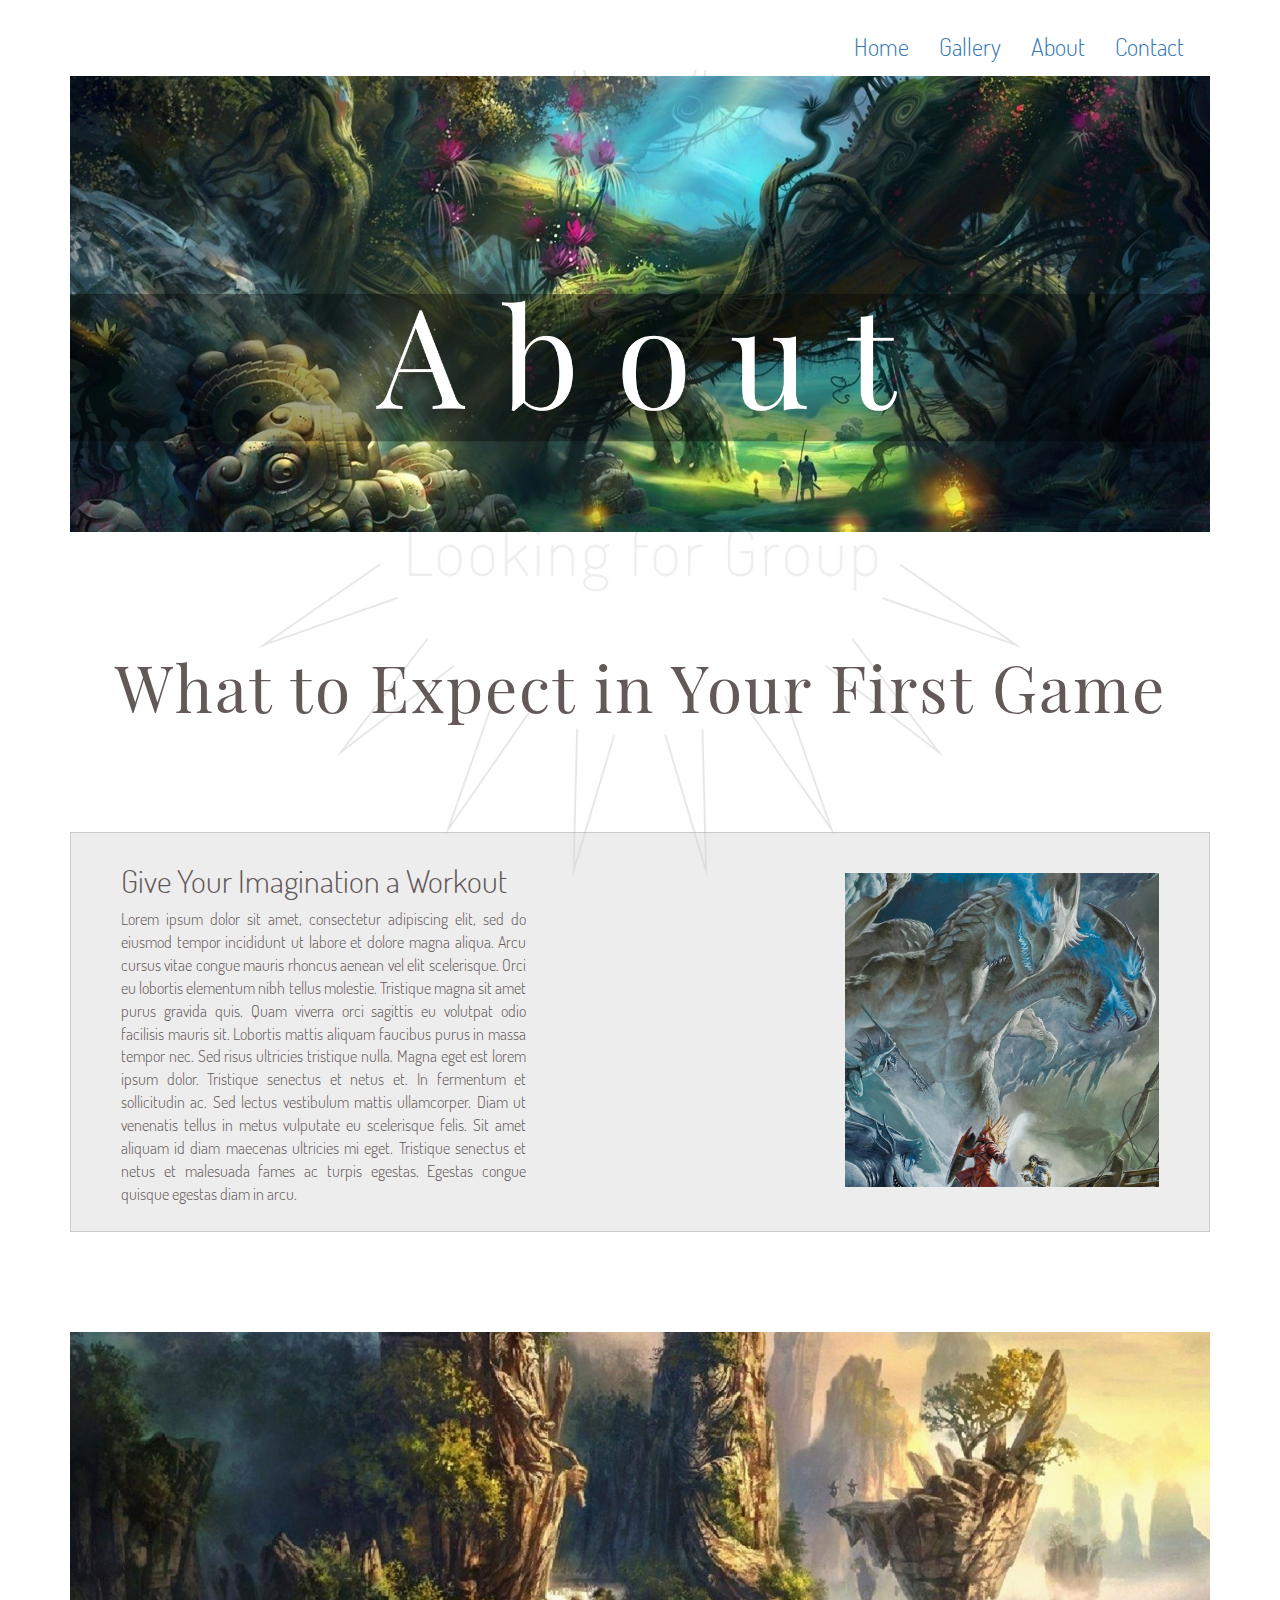
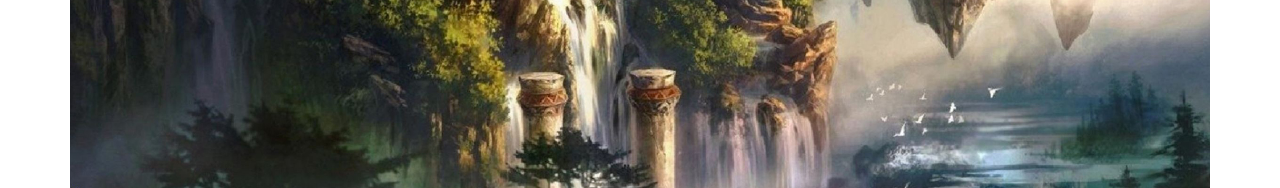
==== about.html @ 34d479d9 "Adjusted code for migration and cleanup" ====
<!DOCTYPE html>
<html lang="en-US">
<head>
	<title>D&D LFG</title>
    <link rel="stylesheet" href="https://maxcdn.bootstrapcdn.com/bootstrap/3.3.6/css/bootstrap.min.css" />
    <script type="text/javascript" src="script.js"></script>
	<script type="text/javascript" src="https://ajax.googleapis.com/ajax/libs/jquery/1.11.3/jquery.min.js"></script>
	<script type="text/javascript" src="https://maxcdn.bootstrapcdn.com/bootstrap/3.3.6/js/bootstrap.min.js"></script>
	<link rel="stylesheet" href="style.css" />
</head>
<body class="container">
	<header>
		<nav id="navbar">
            <ul id="top-menu" class="nav">
                <li><a href="index.html">Home</a></li>
                <li><a href="gallery.html">Gallery</a></li>
                <li><a href="about.html">About</a></li>
                <li><a href="contact.html">Contact</a></li>
        </ul>						
        </nav>
    </header>
    <section>
		<div class="header">
			<img src="IMG/About-Header.jpg" alt="Verdant Ruins">
		</div>	
    </section>
    <div class="heading">
		<h1>What to Expect in Your First Game</h1>
	</div>
	<section class="module">
		<div id="about-p">
			<h4>Give Your Imagination a Workout</h4>
			<p>Lorem ipsum dolor sit amet, consectetur adipiscing elit, sed do eiusmod tempor incididunt ut labore et dolore magna aliqua. Arcu cursus vitae congue mauris rhoncus aenean vel elit scelerisque. Orci eu lobortis elementum nibh tellus molestie. Tristique magna sit amet purus gravida quis. Quam viverra orci sagittis eu volutpat odio facilisis mauris sit. Lobortis mattis aliquam faucibus purus in massa tempor nec. Sed risus ultricies tristique nulla. Magna eget est lorem ipsum dolor. Tristique senectus et netus et. In fermentum et sollicitudin ac. Sed lectus vestibulum mattis ullamcorper. Diam ut venenatis tellus in metus vulputate eu scelerisque felis. Sit amet aliquam id diam maecenas ultricies mi eget. Tristique senectus et netus et malesuada fames ac turpis egestas. Egestas congue quisque egestas diam in arcu.</p>
		</div>
		<div id="image-right">
			<img src="IMG/Battle at sea.jpg" alt="Battle At Sea">
		</div>
	</section>
    <section>
        <div class="footer">
            <img src="IMG/Fantasy Waterfall.jpg"/>
        </div>
    </section>
</body>
</html>
---- style.css ----
body {
    width: 100%;
    height: auto;
    margin: 0px;
    padding: 0px;
    font-family: Dosis !important;
    background-image: url("IMG/Background\ Image.jpg");
    background-repeat: no-repeat;
    background-size: contain;
    background-attachment: fixed;
    background-position: center;
  }
  html body {
      margin: 0;
      padding: 0;
  }

header {
    z-index: 9999;
    position: sticky;
    top: 0;
    min-width: 110%;
    display: inline-block;
}
header nav {
    width: 100%;
    height: 50px;
    background: #ffffff;
    margin: 0;
    padding-top: 20px;
    padding-bottom: 50px;
    display: inline-block;
}
nav ul {
    display: flex;
    margin: 0;
    padding: 0 10%;
    float: right;

}
nav ul li {
    list-style: none;
    color: black;
    font-size: 1.5em;  
}
.carousel-inner {
    text-align: center;
}
.carousel .item > img {
    display: inline-block;
}
div.heading {
    text-align: center;
}
div.heading h1 {
    font-size: 4em;
    letter-spacing: 2px;
    padding-top: 100px;
    padding-bottom: 100px;
    font-family: Playfair !important;
    display: inline-block;
    
}
div.header img {
    width: 100%;
    height: auto;
    float: left;
}
div.footer img {
    width: 100%;
    height: auto;
    float: left;
    padding-top: 100px;
}
section.module {
    width: 100%;
    height: 400px;
    background-color: rgba(211, 211, 211, 0.4);
    border: 1px solid rgba(131, 131, 131, 0.322);
}
div#about-p {
    width: 40%;
    text-align: justify;
    max-height: 400px;
    float: left;
    padding-top: 20px;
    padding-left: 50px;
}
div#image-right img {
    width: 32%;
    height: auto;
    float: right;
    padding-top: 40px;
    padding-right: 50px;
}
body {
    color: #635959;
    font-family: Dosis !important;
    font-size: 1.6em;
}
h4 {
    font-size: 2em;
}
div.gallery {
    margin: 5px;
    border: 1px solid #ccc;
    width: 100%;
  }
  
  div.gallery:hover {
    border: 1px solid #777;
  }
  
  div.gallery img {
    width: 100%;
    height: auto;
    vertical-align: middle;
  }
  
  div.desc {
    padding: 15px;
    text-align: center;
  }
  .grid-container {
    display: grid;
    grid-template-columns: repeat(auto-fill, minmax(300px, 1fr));
    grid-gap: 1em;
  }
@font-face {
    font-family: Playfair;
    src: url(Fonts/Playfair/PlayfairDisplay-Regular.ttf);

}
@font-face {
    font-family: Dosis;
    src: url(Fonts/Dosis/Dosis-Light.ttf);}
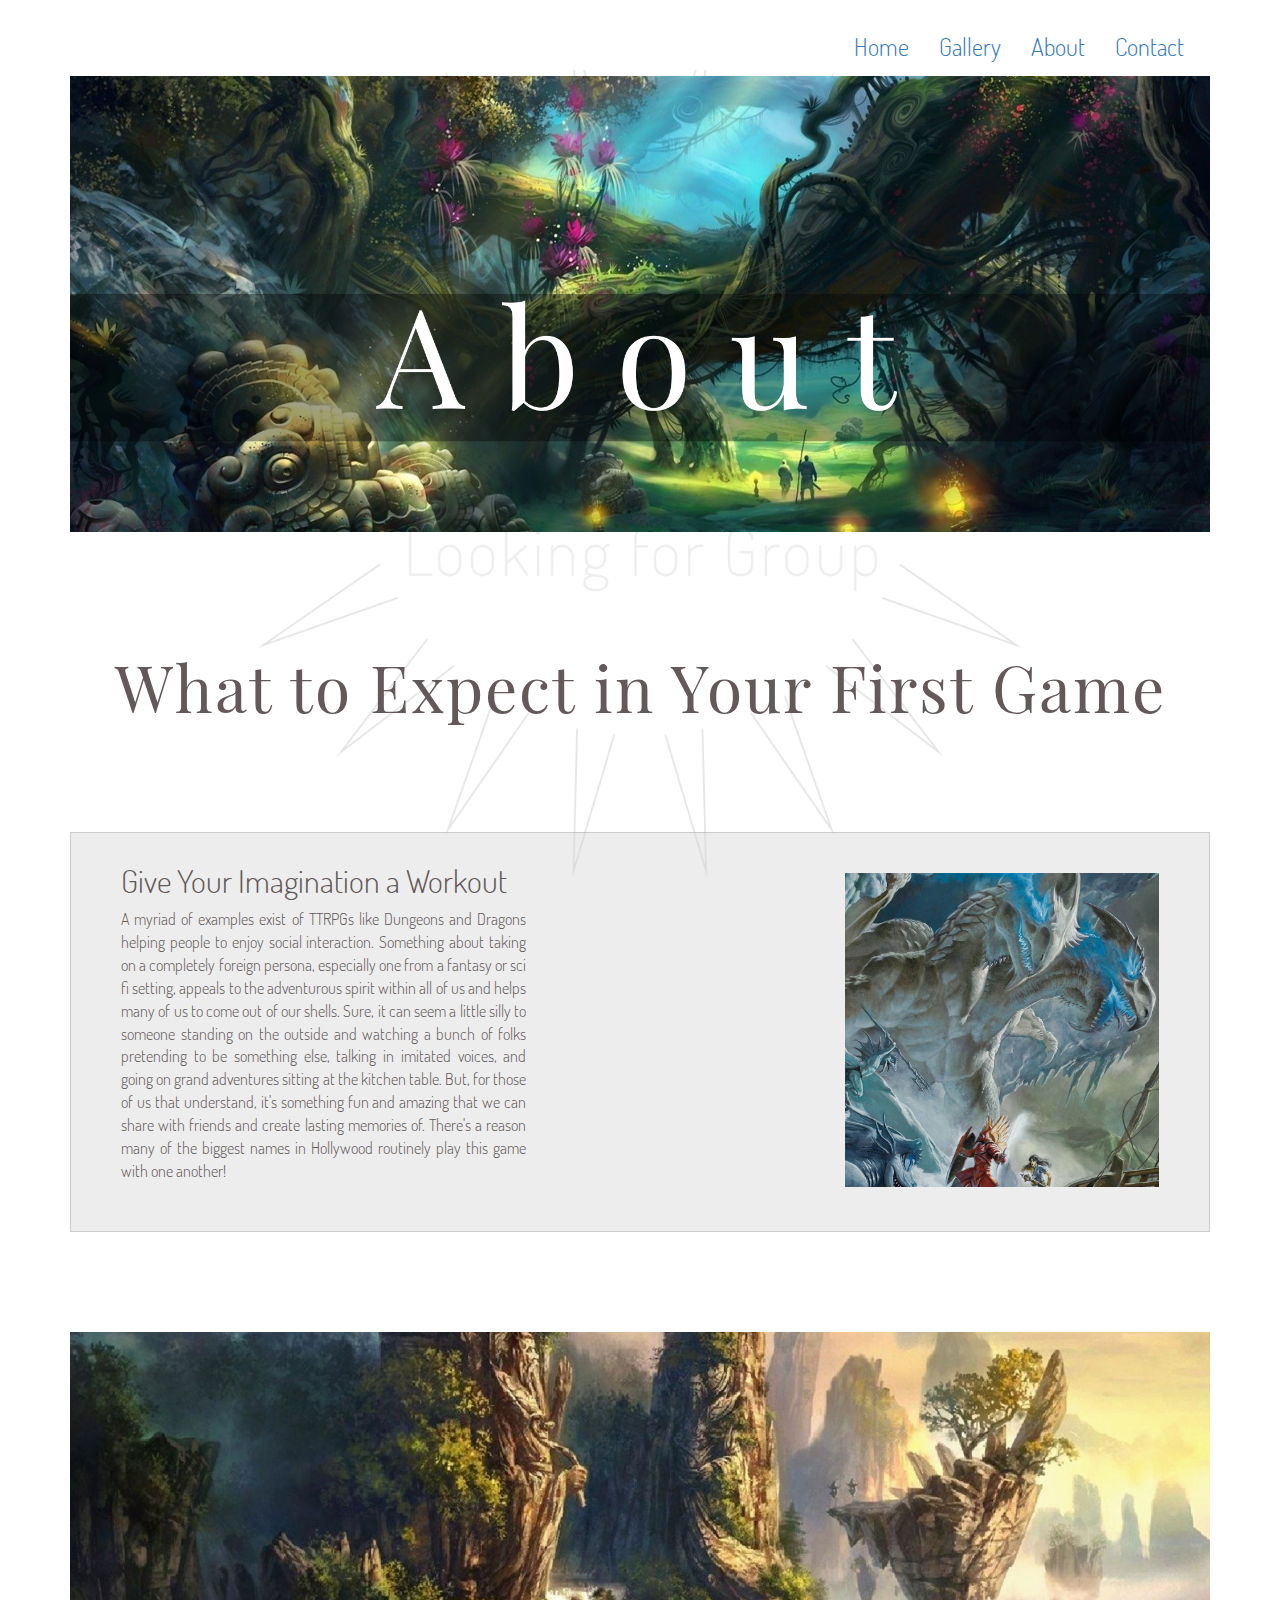
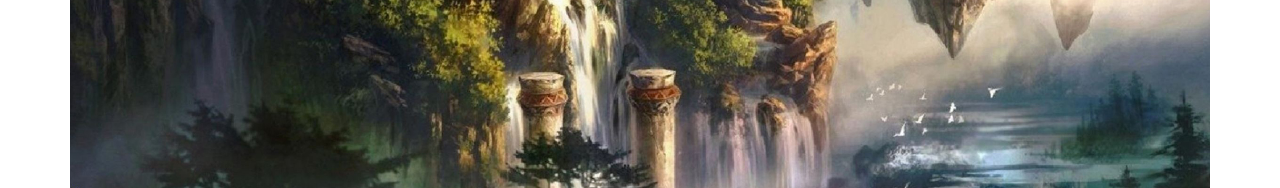
==== commit 745e1bee: "Updated copy" ====
--- a/about.html
+++ b/about.html
@@ -30,7 +30,7 @@
 	<section class="module">
 		<div id="about-p">
 			<h4>Give Your Imagination a Workout</h4>
-			<p>Lorem ipsum dolor sit amet, consectetur adipiscing elit, sed do eiusmod tempor incididunt ut labore et dolore magna aliqua. Arcu cursus vitae congue mauris rhoncus aenean vel elit scelerisque. Orci eu lobortis elementum nibh tellus molestie. Tristique magna sit amet purus gravida quis. Quam viverra orci sagittis eu volutpat odio facilisis mauris sit. Lobortis mattis aliquam faucibus purus in massa tempor nec. Sed risus ultricies tristique nulla. Magna eget est lorem ipsum dolor. Tristique senectus et netus et. In fermentum et sollicitudin ac. Sed lectus vestibulum mattis ullamcorper. Diam ut venenatis tellus in metus vulputate eu scelerisque felis. Sit amet aliquam id diam maecenas ultricies mi eget. Tristique senectus et netus et malesuada fames ac turpis egestas. Egestas congue quisque egestas diam in arcu.</p>
+			<p>A myriad of examples exist of TTRPGs like Dungeons and Dragons helping people to enjoy social interaction. Something about taking on a completely foreign persona, especially one from a fantasy or sci fi setting, appeals to the adventurous spirit within all of us and helps many of us to come out of our shells. Sure, it can seem a little silly to someone standing on the outside and watching a bunch of folks pretending to be something else, talking in imitated voices, and going on grand adventures sitting at the kitchen table. But, for those of us that understand, it's something fun and amazing that we can share with friends and create lasting memories of. There's a reason many of the biggest names in Hollywood routinely play this game with one another!</p>
 		</div>
 		<div id="image-right">
 			<img src="IMG/Battle at sea.jpg" alt="Battle At Sea">
